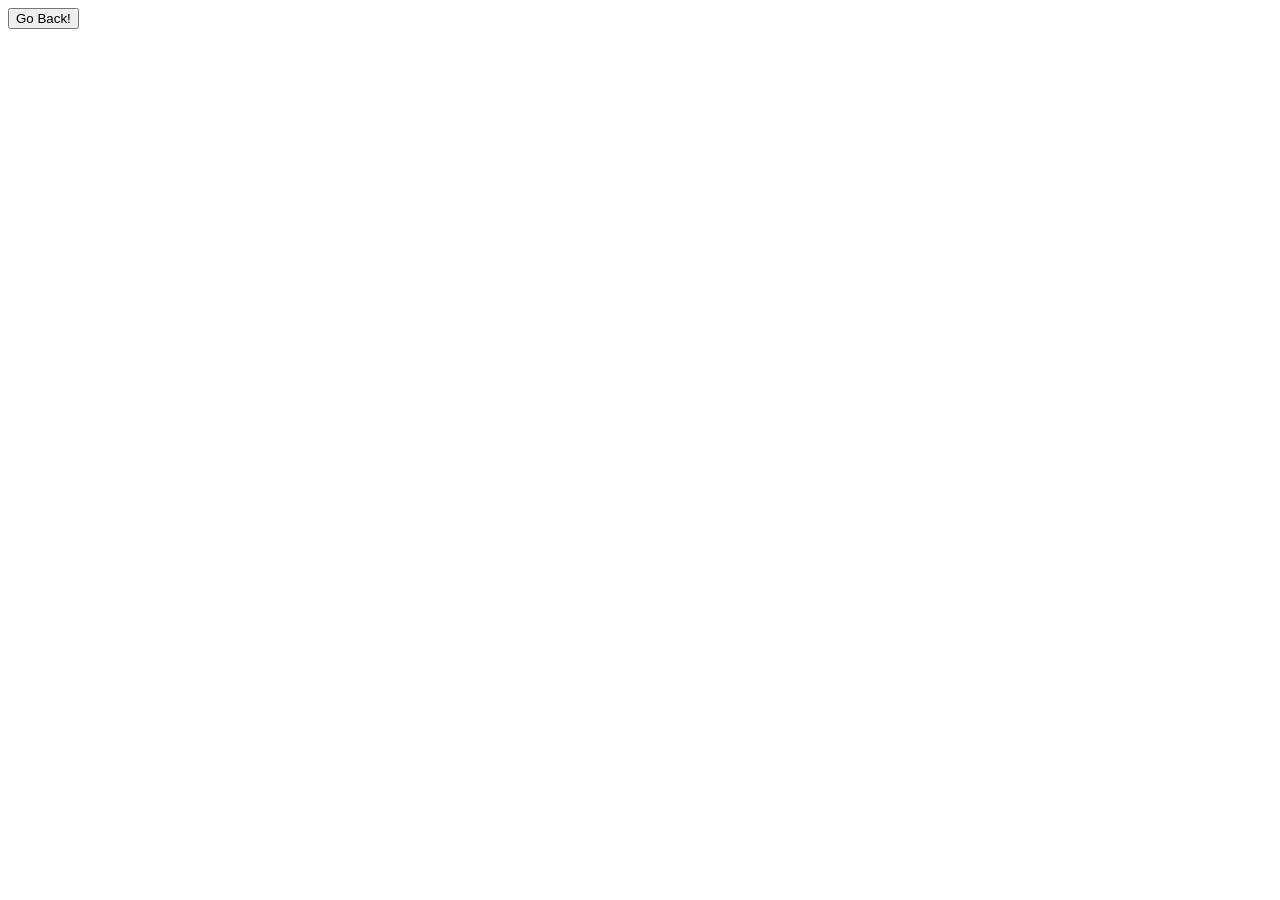
==== view-task-area/view-task.html @ f580a54c "added the ability to add a title dynamically" ====
<!DOCTYPE html>
<html lang="en">
<head>
    <meta charset="UTF-8">
    <meta name="viewport" content="width=device-width, initial-scale=1.0">
    <title>View Your Task</title>
</head>
<body>
    <button>Go Back!</button>
    <script type="module" src="view-task.js"></script>
</body>
</html>
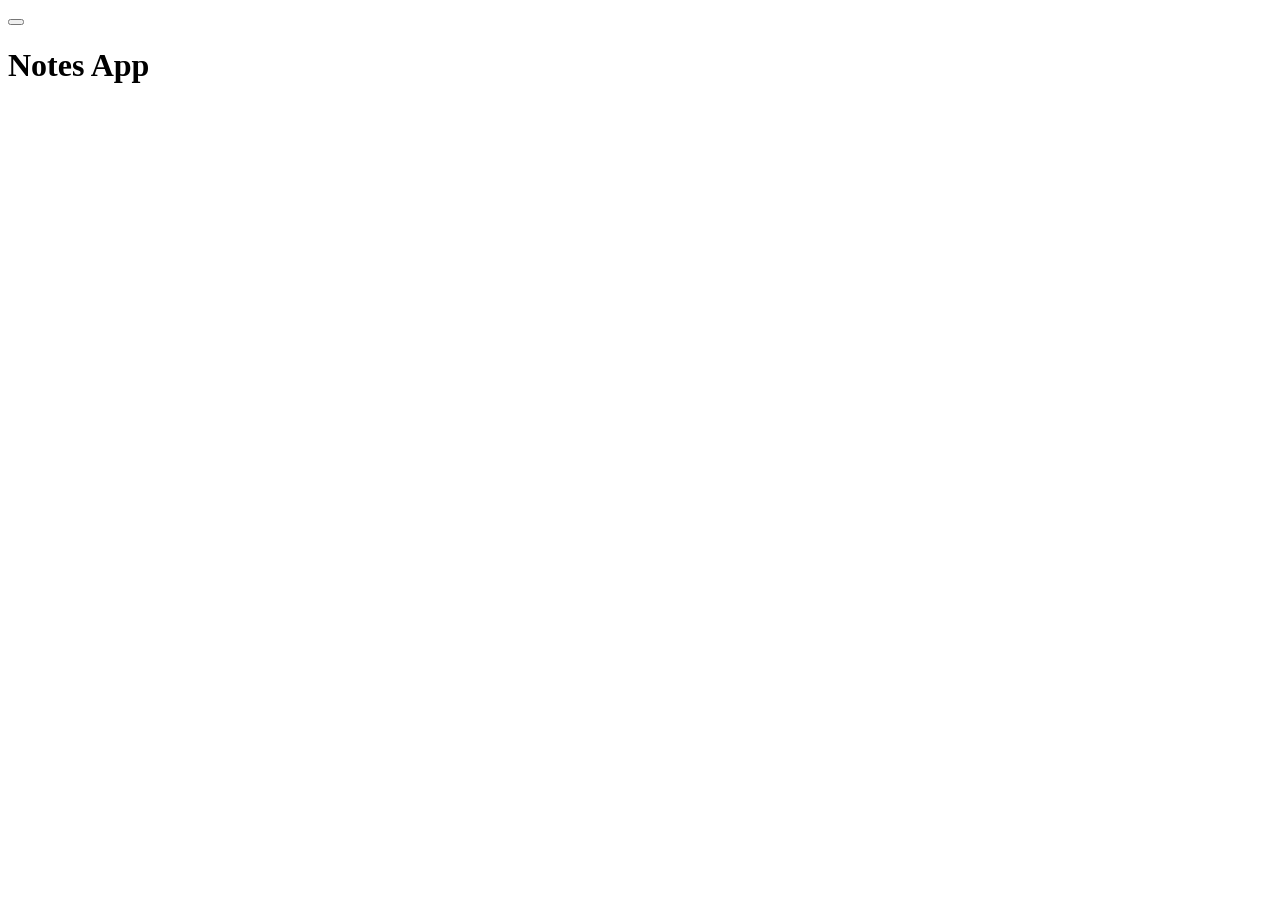
==== commit 6513205c: "added a page to see the full note" ====
--- a/view-task-area/view-task.html
+++ b/view-task-area/view-task.html
@@ -4,9 +4,15 @@
     <meta charset="UTF-8">
     <meta name="viewport" content="width=device-width, initial-scale=1.0">
     <title>View Your Task</title>
+    <link rel="stylesheet" href="view-task.css">
+    <link rel="stylesheet" href="https://cdnjs.cloudflare.com/ajax/libs/font-awesome/7.0.1/css/all.min.css" integrity="sha512-2SwdPD6INVrV/lHTZbO2nodKhrnDdJK9/kg2XD1r9uGqPo1cUbujc+IYdlYdEErWNu69gVcYgdxlmVmzTWnetw==" crossorigin="anonymous" referrerpolicy="no-referrer" />
 </head>
 <body>
-    <button>Go Back!</button>
+    <header>
+        <button class="back"><i class="fa-solid fa-arrow-left"></i></button>
+        <h1>Notes App</h1>
+    </header>
+    <section class="task-view"></section>
     <script type="module" src="view-task.js"></script>
 </body>
 </html>
